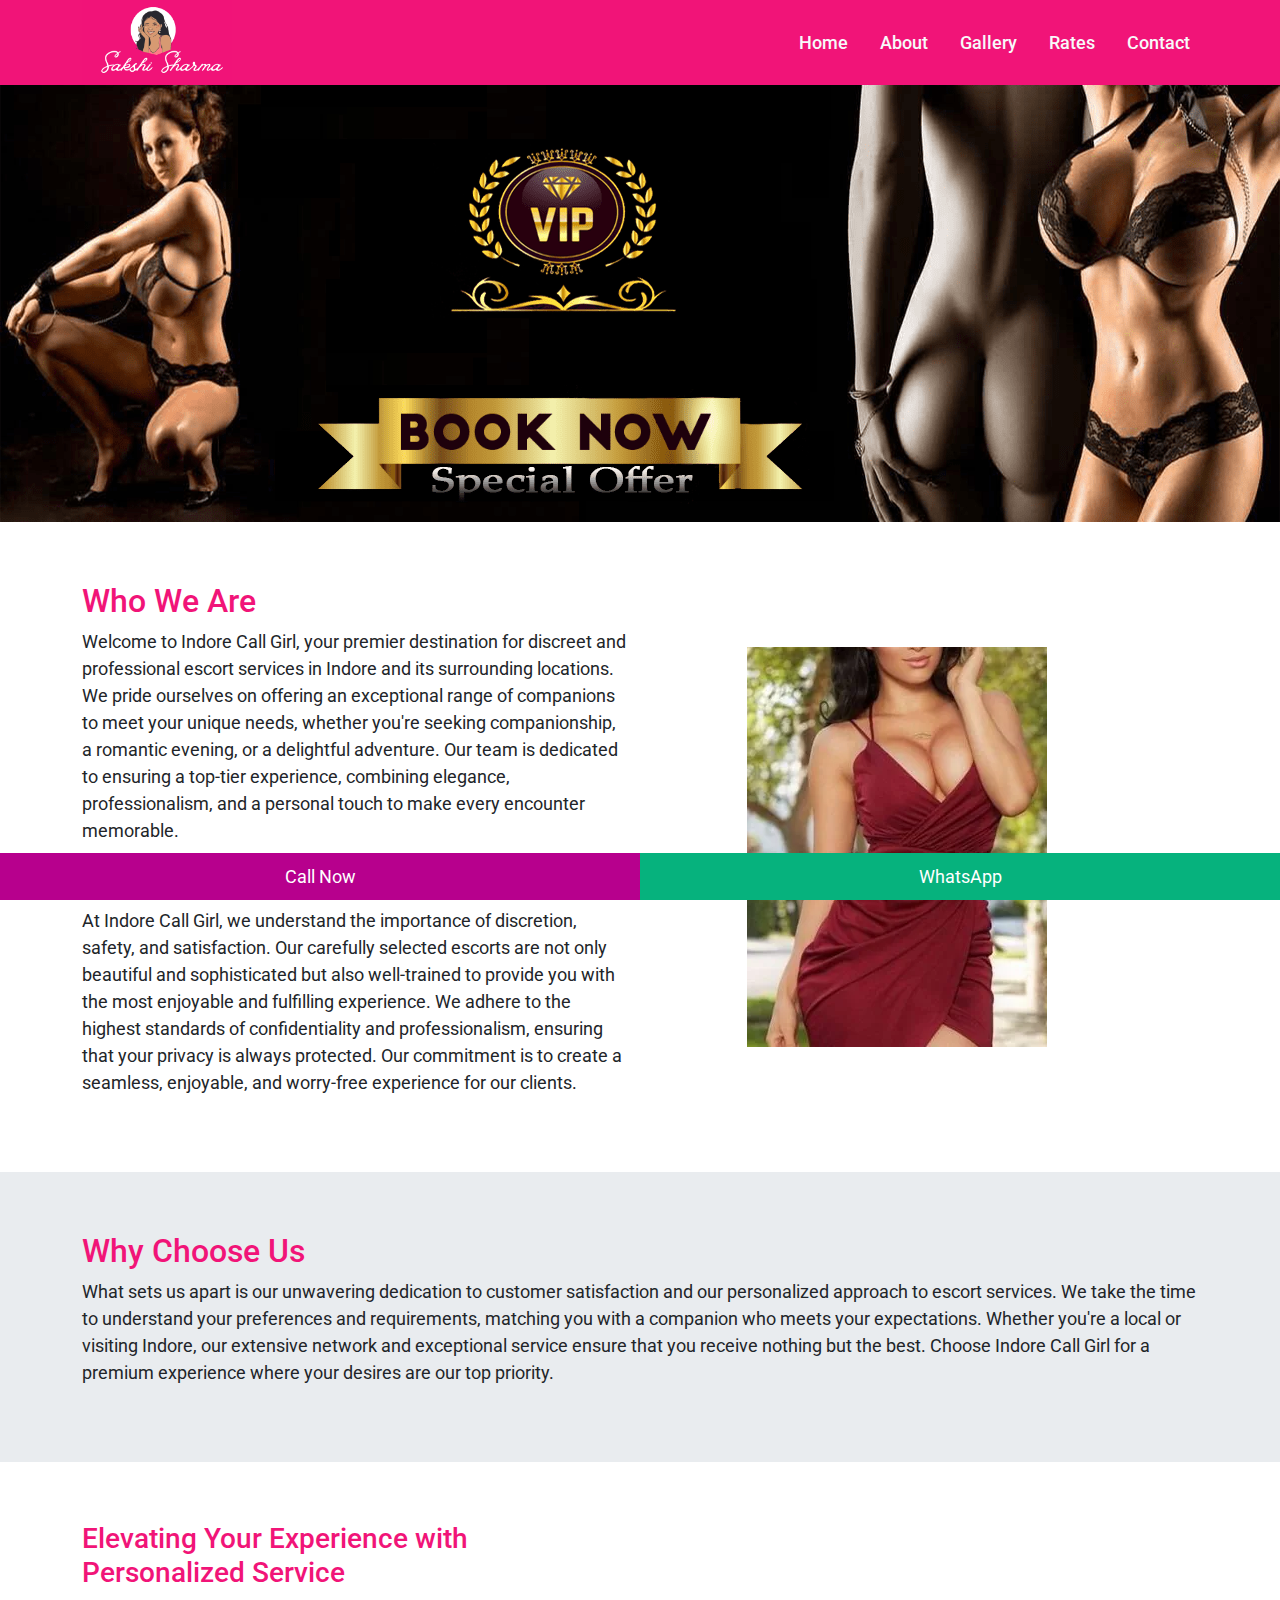
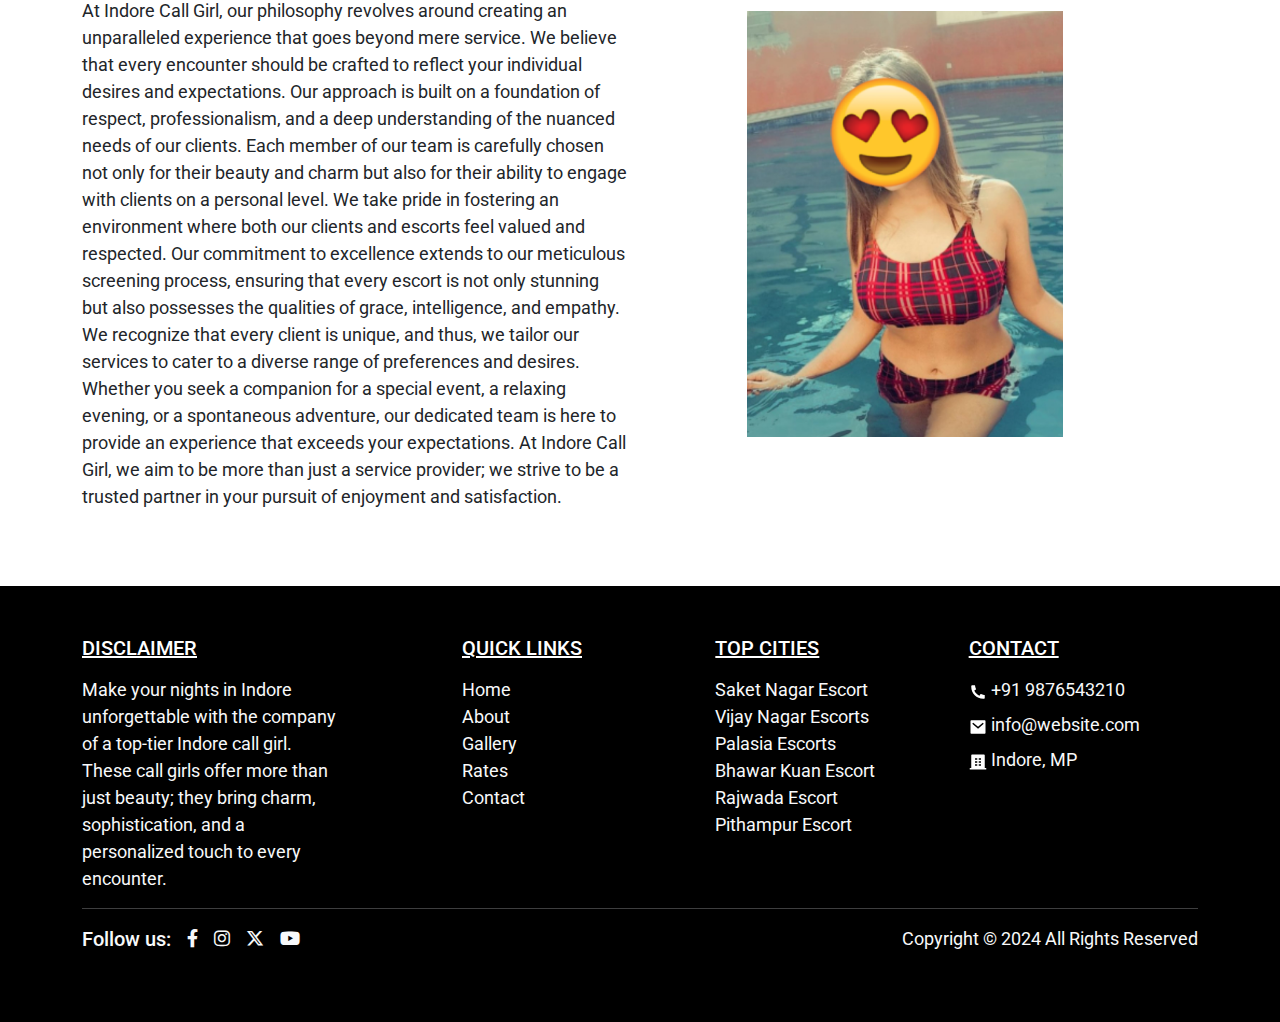
==== about-us.html @ a4080d78 "first commit" ====
<!DOCTYPE html>
<html lang="en">
   <head>
      <link rel="stylesheet" href="./assets/css/bootstrap.min.css" />
      <link rel="stylesheet" href="./assets/css/style.css" />
      <link rel="stylesheet" href="./assets/css/responsive.css" />
      <link rel="stylesheet" href="./assets/font-awesome/css/all.min.css">
      <link rel="icon" href="./assets/img/sakshisharma.ico" type="image/x-icon">
   </head>
   <body>
      <!-- navbar -->
      <nav class="navbar navbar-expand-lg navbar-dark py-lg-0 header" id="header">
         <div class="container">
            <a class="navbar-brand py-0" href="./">
            <span class="h2 fw-semibold">
            <img src="./assets/img/sakshi-logo.webp" class="img-fluid" alt="Sexy Palasia call girls, Indore">
            </span>
            </a>
            <button class="navbar-toggler border-0" data-bs-toggle="offcanvas" href="#offcanvasExample" role="button" aria-controls="offcanvasExample">
            <span class="navbar-toggler-icon"></span>
            </button>
            <div class="offcanvas offcanvas-end bgc-primary" tabindex="-1" id="offcanvasExample" aria-labelledby="offcanvasExampleLabel">
               <div class="offcanvas-header">
                  <a href="./">
                  <span class="h2 fw-semibold">
                  <img src="./assets/img/sakshi-logo.webp" width="30%" class="img-fluid" alt="sakshisharma High-class escorts in Saket Nagar, Indore">
                  </span>
                  </a>
                  <button type="button" class="btn-close btn-close-white" data-bs-dismiss="offcanvas" aria-label="Close"></button>
               </div>
               <div class="offcanvas-body">
                  <div class="navbar-collapse">
                     <ul class="navbar-nav ms-auto mb-2 mb-lg-0 gap-lg-3">
                        <li class="nav-item">
                           <a class="nav-link" href="./">Home</a>
                        </li>
                        <li class="nav-item">
                           <a class="nav-link" href="./about-us.html">About</a>
                        </li>
                        <li class="nav-item">
                           <a class="nav-link" href="./gallery.html">Gallery</a>
                        </li>
                        <li class="nav-item">
                           <a class="nav-link" href="./rates.html">Rates</a>
                        </li>
                        <li class="nav-item">
                           <a class="nav-link" href="./contact-me.html">Contact</a>
                        </li>
                     </ul>
                  </div>
               </div>
            </div>
         </div>
      </nav>
      <section class="banner">
         <img src="./assets/img/escort-banner-1.png" class="img-fluid" width="100%" alt="Glamorous Vijay Nagar call girls, Indore">
      </section>
      <section>
         <div class="container">
            <div class="row gy-4 align-items-center">
               <div class="col-md-6">
                  <h2 class="text-primary">Who We Are</h2>
                  <p>Welcome to Indore Call Girl, your premier destination for discreet and professional escort services in Indore and its surrounding locations. We pride ourselves on offering an exceptional range of companions to meet your unique needs, whether you're seeking companionship, a romantic evening, or a delightful adventure. Our team is dedicated to ensuring a top-tier experience, combining elegance, professionalism, and a personal touch to make every encounter memorable.</p>
                  <h2>Our Commitment</h2>
                  <p>
                     At Indore Call Girl, we understand the importance of discretion, safety, and satisfaction. Our carefully selected escorts are not only beautiful and sophisticated but also well-trained to provide you with the most enjoyable and fulfilling experience. We adhere to the highest standards of confidentiality and professionalism, ensuring that your privacy is always protected. Our commitment is to create a seamless, enjoyable, and worry-free experience for our clients.
                  </p>
               </div>
               <div class="col-md-6 col-lg-5 offset-lg-1">
                  <img src="./assets/img/gallery-1.webp" alt="" class="img-fluid" alt="Juni Indore escorts for discreet services, Indore">
               </div>
            </div>
         </div>
      </section>
      <section class="about-para bg-body-secondary">
         <div class="container">
            <div class="row">
               <div class="col-md-12">
                  <h2 class="text-primary">Why Choose Us</h2>
                  <p>What sets us apart is our unwavering dedication to customer satisfaction and our personalized approach to escort services. We take the time to understand your preferences and requirements, matching you with a companion who meets your expectations. Whether you're a local or visiting Indore, our extensive network and exceptional service ensure that you receive nothing but the best. Choose Indore Call Girl for a premium experience where your desires are our top priority.</p>
               </div>
            </div>
         </div>
      </section>
      <section>
         <div class="container">
            <div class="row gy-4 align-items-center">
               <div class="col-md-6">
                  <h3 class="text-primary">Elevating Your Experience with Personalized Service</h3>
                  <p>At Indore Call Girl, our philosophy revolves around creating an unparalleled experience that goes beyond mere service. We believe that every encounter should be crafted to reflect your individual desires and expectations. Our approach is built on a foundation of respect, professionalism, and a deep understanding of the nuanced needs of our clients. Each member of our team is carefully chosen not only for their beauty and charm but also for their ability to engage with clients on a personal level. We take pride in fostering an environment where both our clients and escorts feel valued and respected. Our commitment to excellence extends to our meticulous screening process, ensuring that every escort is not only stunning but also possesses the qualities of grace, intelligence, and empathy. We recognize that every client is unique, and thus, we tailor our services to cater to a diverse range of preferences and desires. Whether you seek a companion for a special event, a relaxing evening, or a spontaneous adventure, our dedicated team is here to provide an experience that exceeds your expectations. At Indore Call Girl, we aim to be more than just a service provider; we strive to be a trusted partner in your pursuit of enjoyment and satisfaction.
                  </p>
               </div>
               <div class="col-md-6 col-lg-5 offset-lg-1">
                  <img src="./assets/img/sanaaya.webp" alt="Hot escorts in Vijay Nagar, Indore" class="img-fluid" width="70%">
               </div>
            </div>
         </div>
      </section>
      <!-- footer start -->
      <footer class="bgc-primary">
         <div class="container">
            <div class="row gy-4">
               <div class="col-lg-3">
                  <div class="h5 fw-medium text-decoration-underline text-white mb-3">DISCLAIMER</div>
                  <p class="mb-0">Make your nights in Indore unforgettable with the company of a top-tier Indore call girl. These call girls offer more than just beauty; they bring charm, sophistication, and a personalized touch to every encounter. </p>
               </div>
               <div class="col-lg-8 offset-lg-1">
                  <div class="row gy-4">
                     <div class="col-md-4 col-6">
                        <div class="h5 fw-medium text-decoration-underline text-white mb-3">QUICK LINKS</div>
                        <ul class="list-unstyled">
                           <li><a href="./">Home</a></li>
                           <li><a href="./about-us.html">About</a></li>
                           <li><a href="./gallery.html">Gallery</a></li>
                           <li><a href="./rates.html">Rates</a></li>
                           <li><a href="./contact-me.html">Contact</a></li>
                        </ul>
                     </div>
                     <div class="col-md-4 col-6">
                        <div class="h5 fw-medium text-decoration-underline text-white mb-3">TOP CITIES</div>
                        <ul class="list-unstyled">
                           <li><a href="saket-nagar-escorts.html">Saket Nagar Escort</a></li>
                           <li><a href="vijay-nagar-escorts.html">Vijay Nagar Escorts</a></li>
                           <li><a href="palasia-escorts.html">Palasia Escorts</a></li>
                           <li><a href="#">Bhawar Kuan Escort</a></li>
                           <li><a href="#">Rajwada Escort</a></li>
                           <li><a href="#">Pithampur Escort</a></li>
                        </ul>
                     </div>
                     <div class="col-md-4">
                        <div class="h5 fw-medium text-decoration-underline text-white mb-3">CONTACT</div>
                        <ul class="list-unstyled">
                           <li class="mb-2">
                              <a href="#">
                                 <svg xmlns="http://www.w3.org/2000/svg" viewBox="0 0 24 24" fill="rgba(255,255,255,1)" height="1em">
                                    <path d="M21 16.42V19.9561C21 20.4811 20.5941 20.9167 20.0705 20.9537C19.6331 20.9846 19.2763 21 19 21C10.1634 21 3 13.8366 3 5C3 4.72371 3.01545 4.36687 3.04635 3.9295C3.08337 3.40588 3.51894 3 4.04386 3H7.5801C7.83678 3 8.05176 3.19442 8.07753 3.4498C8.10067 3.67907 8.12218 3.86314 8.14207 4.00202C8.34435 5.41472 8.75753 6.75936 9.3487 8.00303C9.44359 8.20265 9.38171 8.44159 9.20185 8.57006L7.04355 10.1118C8.35752 13.1811 10.8189 15.6425 13.8882 16.9565L15.4271 14.8019C15.5572 14.6199 15.799 14.5573 16.001 14.6532C17.2446 15.2439 18.5891 15.6566 20.0016 15.8584C20.1396 15.8782 20.3225 15.8995 20.5502 15.9225C20.8056 15.9483 21 16.1633 21 16.42Z"></path>
                                 </svg>
                                 <span>+91 9876543210</span>
                              </a>
                           </li>
                           <li class="mb-2">
                              <a href="#">
                                 <svg xmlns="http://www.w3.org/2000/svg" viewBox="0 0 24 24" fill="rgba(255,255,255,1)" height="1em">
                                    <path d="M3 3H21C21.5523 3 22 3.44772 22 4V20C22 20.5523 21.5523 21 21 21H3C2.44772 21 2 20.5523 2 20V4C2 3.44772 2.44772 3 3 3ZM12.0606 11.6829L5.64722 6.2377L4.35278 7.7623L12.0731 14.3171L19.6544 7.75616L18.3456 6.24384L12.0606 11.6829Z"></path>
                                 </svg>
                                 <span>info@website.com</span>
                              </a>
                           </li>
                           <li>
                              <svg xmlns="http://www.w3.org/2000/svg" viewBox="0 0 24 24" fill="rgba(255,255,255,1)" height="1em">
                                 <path d="M21 20H23V22H1V20H3V3C3 2.44772 3.44772 2 4 2H20C20.5523 2 21 2.44772 21 3V20ZM8 11V13H11V11H8ZM8 7V9H11V7H8ZM8 15V17H11V15H8ZM13 15V17H16V15H13ZM13 11V13H16V11H13ZM13 7V9H16V7H13Z"></path>
                              </svg>
                              <span>Indore, MP</span>
                           </li>
                        </ul>
                     </div>
                  </div>
               </div>
            </div>
            <hr>
            <div class="row gy-3 align-items-center">
               <div class="col-md-6">
                  <div class="d-flex align-items-center gap-2 gap-lg-3 flex-wrap justify-content-center justify-content-md-start">
                     <div class="h5 fw-medium mb-0">Follow us:</div>
                     <a href="#" target="_blank">
                     <i class="fa-brands fa-facebook-f"></i>
                     </a>
                     <a href="#" target="_blank">
                     <i class="fa-brands fa-instagram"></i>
                     </a>
                     <a href="#" target="_blank">
                     <i class="fa-brands fa-x-twitter"></i>
                     </a>
                     <a href="#" target="_blank">
                     <i class="fa-brands fa-youtube"></i>
                     </a>
                  </div>
               </div>
               <div class="col-md-6 text-center text-md-end">
                  <p class="mb-0">Copyright &copy; 2024 All Rights Reserved</p>
               </div>
            </div>
         </div>
      </footer>
      <!-- footer end -->
      
      <div class="nowcalling">
         <div class="lcol">
            <a href="tel:+910000000000">
            Call Now
            </a>
         </div>
         <div class="rcol">
            <a href="https://wa.me/+910000000000" target="_blank">
            WhatsApp
            </a>
         </div>
      </div>
      <script src="./assets/js/bootstrap.bundle.min.js"></script>
      <script src="./assets/js/script.js"></script>
   </body>
</html>
---- assets/css/style.css ----
@import url('https://fonts.googleapis.com/css2?family=Roboto:ital,wght@0,100;0,300;0,400;0,500;0,700;0,900;1,100;1,300;1,400;1,500;1,700;1,900&display=swap');

:root {
    --primary: #F11478;
    --primary-light: #603f832b;
    --secondary: #e69a8d;
    --white: #f8f9fa;
    --black: #000;
}

* {
    margin: 0;
    padding: 0;
    box-sizing: border-box;
}

body {
    font-family: 'Roboto', sans-serif;
    font-size: 18px;
}

h1,
h2,
h3,
h4,
h5,
h6 {
    color: var(--primary) !important;
}

section {
    padding: 60px 0;
}

a {
    text-decoration: none;
    color: var(--black);
    transition: all .2s ease-in-out;
}

a:hover {
    color: var(--secondary);
}

a:focus,
button:focus {
    box-shadow: none !important;
}

.text-primary {
    color: var(--primary) !important;
}

.bgc-primary {
    background-color: var(--black);
}

.bgc-secondary {
    background-color: var(--secondary);
}

.badge.text-bg-primary {
    color: var(--white) !important;
    background-color: var(--primary) !important;
}

.btn:hover {
    --bs-btn-hover-bg: var(--secondary);
    --bs-btn-hover-border-color: var(--secondary);
}

.btn-primary {
    --bs-btn-color: var(--white);
    --bs-btn-bg: var(--primary);
    --bs-btn-border-color: var(--primary);
    --bs-btn-hover-color: var(--white);
    --bs-btn-hover-bg: var(--secondary);
    --bs-btn-hover-border-color: var(--secondary);
    --bs-btn-focus-shadow-rgb: 49, 132, 253;
    --bs-btn-active-color: var(--white);
    --bs-btn-active-bg: var(--primary);
    --bs-btn-active-border-color: var(--primary);
    --bs-btn-active-shadow: inset 0 3px 5px var(--black);
    --bs-btn-disabled-color: var(--white);
    --bs-btn-disabled-bg: var(--primary);
    --bs-btn-disabled-border-color: var(--primary);
}

/* header */
.header {
    width: 100%;
    position: absolute;
    top: 0;
    left: 0;
    z-index: 999;
    background: var(--primary);
}

a.navbar-brand{
    max-width: 150px;
    display: block;
}

section.banner {
    position: relative;
    padding: 0;
    margin-top: 80px;
}
/*.banner::after {
    content: "";
    position: absolute;
    width: 100%;
    height: 100%;
    top: 0;
    left: 0;
    background-image: linear-gradient(90deg, #274690 0%, #0077B6 40%, rgba(210, 5, 104, 0) 100%);
    background-image: linear-gradient(90deg, #274690 0%, #0077B6 40%, #274690 100%); 
}*/
.nav-link {
    --bs-nav-link-color: var(--white);
    --bs-nav-link-font-weight: 500;
}

.nav-link:focus,
.nav-link:hover {
    --bs-nav-link-hover-color: var(--white);
}

/* footer */
footer a,
footer {
    color: var(--white);
}
footer{
    padding: 50px 0 70px;
}


/* model card */
.model-card>img {
    max-height: 320px;
    -o-object-fit: cover;
    object-fit: cover;
    -o-object-position: center;
    object-position: center;
}

.line-clamp-3 {
    display: -webkit-box;
    -webkit-box-orient: vertical;
    -webkit-line-clamp: 3;
    overflow: hidden;
}

/* escort card */
.escort-card {
    --bs-card-border-color: var(--primary-light);
}

.escort-card .escort-img {
    max-height: 235px;
    width: 100%;
    -o-object-fit: cover;
    object-fit: cover;
    -o-object-position: center;
    object-position: center;
}

.escorts-lising .main-image {
    background: var(--white);
    padding: 10px;
    border-radius: 20px;
}

.image-box-with-text {
    display: flex;
    align-items: center;
    justify-content: center;
    background: var(--primary);
    gap: 10px;
    padding: 15px 0;
    margin: 0 20px;
    margin-top: -30px;
    z-index: 99;
    position: relative;
    border-radius: 20px;
}

@media (min-width: 992px) and (max-width: 1199px) {
    .escort-card .escort-img {
        max-height: fit-content;
        height: 100%;
    }
}

/* model popup */
.model-pop-detail>li:nth-child(even) {
    background-color: var(--primary-light);
}

.model-pop-detail>li>strong {
    flex-basis: 120px;
}

/* model table */
.model-list-table thead th {
    --bs-table-bg: var(--primary);
    --bs-table-color-state: var(--white);
}

.model-list-table.table-hover>tbody>tr:hover>* {
    --bs-table-bg-state: var(--secondary);
}

.model-list-table.table-striped>tbody>tr:nth-of-type(odd)>* {
    --bs-table-striped-bg: var(--primary-light);
}

/* faq section */
.faq-section .accordion-button:not(.collapsed) {
    --bs-accordion-active-color: var(--white);
    --bs-accordion-active-bg: var(--primary);
}

.faq-section .accordion-button:not(.collapsed)::after {
    filter: invert(1);
}

.grid-column {
    column-count: 3;
    column-gap: 1rem;
}

@media (min-width: 992px) {
    .nav-link {
        padding: 1rem 0;
        position: relative;
    }

    .nav-link::before {
        position: absolute;
        content: '';
        left: 0;
        bottom: 0;
        width: 0;
        height: 3px;
        background-color: var(--white);
        -o-transition: all cubic-bezier(0.175, 0.885, 0.32, 1.275);
        transition: all cubic-bezier(0.175, 0.885, 0.32, 1.275);
    }

    .nav-link:hover::before {
        width: 100%;
    }
}

@media (max-width: 991px) {
    section {
        padding: 30px 0;
    }
}
.bookform {
    padding: 46px 30px;
    background: var(--primary);
    border-radius: 16px;
}
.bookform .form-control:focus {
    box-shadow: 0 0 0 0.15rem var(--secondary);
    border-color: #fff;
}
.form-group {
    margin: 20px 0;
}
.btn.bttn_form {
    padding: 10px 20px;
    background: var(--black);
    color: #fff;
}
.pro-social {
    display: flex;
    flex-flow: row;
    justify-content: left;
    gap: 20px;
}
.pro-social .fa-phone {
    background-color: #ba1b1b;
    color: var(--white);
}
.pro-social i {
    border-radius: 5px;
    padding: 6px 9px;
    margin-top: 5px;
    font-size: 1.6rem;
    background-color: #33EB00;
    color: var(--white);
}
.location-tag {
    background: linear-gradient(90deg, rgb(183 0 141) 0%, rgba(128, 0, 128) 51%, rgb(241 20 120) 100%);
    color: #fff;
}
.location-tag a{
    color: var(--white);
}
.custom-dark-bg{
    background: var(--black);
}
.product-list-detail span {
    display: flex;
    column-gap: 5px;
    font-weight: 600;
    font-size: 16px;
    color: #4A4B51;
    text-transform: capitalize;
}
.product-list-box {
    position: relative;
}
.product-list-box .product-inner-list {
    border: solid 1px #9579c5;
    border-radius: 10px;
    box-sizing: border-box;
    display: flex;
    column-gap: 15px;
    position: relative;
    margin-bottom: 30px;
    background: #fff;
    transition: all .15s ease-out;
    width: 100%;
    overflow: hidden;
    align-items: center;
}
.product-img {
    width: 210px;
}
.product-img img {
    width: 100%;
    height: 100%;
    border-top-left-radius: 8px;
    border-bottom-left-radius: 8px;
}
.product-list-detail {
    width: calc(100% - 250px);
}
.product-list-detail h4 {
    font-size: 20px;
    margin: 0 0 10px;
    font-weight: 600;
    color: #2F2C2C;
    overflow: hidden;
    text-overflow: ellipsis;
    white-space: initial;
    display: -webkit-box;
    -webkit-line-clamp: 1;
    -webkit-box-orient: vertical;
}
.product-list-detail p {
    font-size: 16px;
    color: #000;
    line-height: 24px;
    padding-right: 40px;
    margin: 0;
    font-weight: 400;
    overflow: hidden;
    text-overflow: ellipsis;
    white-space: initial;
    display: -webkit-box;
    -webkit-line-clamp: 2;
    -webkit-box-orient: vertical;
}
.product-list-detail ul {
    margin: 20px 0;
    padding: 0;
    display: flex;
    column-gap: 10px;
}
.product-list-detail ul li {
    display: inline-block;
    background: #F7F7F7;
    font-size: 14px;
    font-weight: 600;
    color: #2F2C2C;
    padding: 6px 15px;
    border-radius: 4px;
}
.share-btn-right.call-info-btn {
    border: none;
    box-shadow: none;
}
.call-info-btn .thm-btn {
    display: flex;
    align-items: center;
    column-gap: 10px;
    font-size: 18px;
    border-radius: 8px;
    padding: 10px 24px;
}
.thm-btn {
    background: var(--primary);
    padding: 12px 24px;
    color: #fff;
    border-radius: 30px;
    font-weight: 700;
    cursor: pointer;
    border: none;
    font-size: 16px;
}
.call-info-btn {
    box-shadow: 0px 4px 110px 0px #00000012;
    max-width: 440px;
    background: #fff;
    border-radius: 16px;
    padding: 20px 30px;
    box-sizing: border-box;
    margin: -50px auto 0;
    display: flex;
    align-items: center;
    column-gap: 25px;
    justify-content: center;
    position: relative;
}
.call-info-btn-mob {
    display: none;
}
.whatsapp-btn {
    background: #29A71A;
}
.share-btn-right {
/*    display: inline-block;*/
    margin-top: -25px;
    float: right;
}
.product-list-detail span#spanPhone{
    color: var(--white);
}
.bg-dark-section{
    background: var(--primary);
}
.profile-gallery ul li {
    margin: 5px;
    list-style: none;
    float: left;
    display: grid;
    gap: 20px;
    width: 31%;
}
.characteristics-girl-info ul {
    max-width: 650px;
    margin: 0;
    padding: 0;
    border: solid 1px #CECECE;
    border-radius: 8px;
    background: #FFFFFF59;
    display: inline-block;
}
.characteristics-girl-info ul li:first-child {
    border-top-left-radius: 7px;
}
.characteristics-girl-info ul li {
    display: inline-block;
    width: 50%;
    float: left;
    border: solid 1px #CECECE;
    padding: 10px 20px;
    box-sizing: border-box;
}
.characteristics-girl-info ul li label {
    font-weight: 600;
    width: 50%;
    display: inline-block;
    font-size: 16px;
}
.service-cta-list {
    display: flex;
    gap: 30px;
    flex-wrap: wrap;
    margin-bottom: 40px;
}
.service-cta-list a {
    background: linear-gradient(90deg, rgb(183 0 141) 0%, rgba(128, 0, 128) 51%, rgb(241 20 120) 100%);
    padding: 10px 15px;
    font-weight: 600;
    font-size: 16px;
    color: var(--white);
    border-radius: 4px;
}
.service-cta-list a:hover {
    background: var(--black);
    color: var(--white);
    border-radius: 4px;
    border: 0;
}
.ib-table table {
    width: 100%;
}
.ib-table tbody tr:nth-child(odd) {
    background: #eaeaea;
}
.ib-table td {
    border-style: solid;
    border-width: 1px 1px 1px 1px;
    border-color: var(--black);
    width: 50%;
    padding: 15px;
}
.nowcalling {
    display: block;
    position: fixed;
    bottom: 0;
    width: 100%;
    z-index: 9999;
}
.lcol, .rcol {
    float: left;
    width: 50%;
}
.lcol {
    background-color: #B7008D;
}
.lcol a, .rcol a {
    display: block;
    padding: 10px 0;
    text-align: center;
    text-decoration: none;
    color: #fff;
}
.rcol {
    background-color: #06B27D;
}
.pricing {
    background: var(--primary-light);
    padding: 40px 20px;
    border-radius: 8px;
    border: 1px solid var(--primary) !important;
    height: 100%;
    transition-duration: .3s;
}
.service_price_list {
    position: relative;
    font-size: 30px;
    line-height: 40px;
    font-weight: 400;
    text-align: center;
}
.pricing_para.one {
    font-size: 35px;
    line-height: 45px;
/*    color: #000;*/
    text-align: center;
    margin-top: 10px;
    margin-bottom: 20px;
    font-weight: 800;
}
.btton-one {
    padding: 15px 30px;
    display: flex;
    justify-content: space-between;
    align-items: center;
    align-self: stretch;
    border-radius: 8px;
    border: 1px solid #000;
    transition-duration: .3s;
}
.frame-parent1, .frame-parent4 {
    margin-top: 30px;
}
.tick-parent {
    display: flex;
    gap: 12px;
    margin-bottom: 12px;
    justify-content: center;
}
.recommended {
    position: absolute;
    top: -20px;
    left: 50%;
    transform: translateX(-50%);
    background: linear-gradient(90deg, rgba(255, 0, 255) 0%, rgba(128, 0, 128) 51%, rgba(255, 255, 0) 100%);
    color: #fff;
    padding: 4px 20px;
    font-size: 18px;
    border-radius: 5px;
}
.pricing_one {
    padding: 40px 20px;
    border-radius: 8px;
    border: 1px solid var(--secondary) !important;
    background: var(--black) !important;
    transition-duration: .3s;
    color: #fff;
    position: relative;
    transform: scale(1.05);
}
.btton {
    padding: 15px 30px;
    display: flex;
    justify-content: space-between;
    align-items: center;
    align-self: stretch;
    color: #fff !important;
    border-radius: 8px;
    border: 1px solid #EBEBEF;
    transition-duration: .3s;
}
.city-lists {
    display: grid;
    grid-template-columns: repeat(4, 1fr);
    gap: 20px;
    text-align: center;
}
.gallery_image img{
    border-radius: 10px;
}






@media (max-width: 991.98px) {
    .city-lists {
        grid-template-columns: repeat(3, 1fr);
    }
}
@media (max-width: 767.98px) {
    .city-lists {
        grid-template-columns: repeat(1, 1fr);
    }
}
---- assets/css/responsive.css ----
@media (max-width: 479px){
	.product-list-box .product-inner-list {
        padding: 0px;
    }
    .product-inner-list a.product-img-link {
        width: 100%;
    }
    .product-img {
        width: 100%;
        height: 350px;
    }
        .product-img img {
        border-radius: 0;
        border-top-left-radius: 8px;
        border-top-right-radius: 8px;
        object-fit: cover;
    }
        .product-list-detail {
        width: 100%;
        padding: 0px 15px 15px;
    }
        .product-list-box .product-inner-list {
/*        padding: 10px;*/
        align-items: flex-start;
    }
    .product-list-detail a {
        padding: 0;
        display: inline-block;
        width: 100%;
    }
    .product-list-detail span {
        font-size: 12px;
    }
    .share-btn-right {
        margin-top: -60px;
    }
        .share-btn-right .thm-btn {
        padding: 12px 16px;
        font-size: 14px;
    }
    .product-list-box a {
        flex-direction: column;
        padding: 0;
        margin-bottom: 10px;
}

@media (max-width: 767px){
	.product-list-detail h4 {
        font-size: 16px;
        line-height: 20px;
        margin: 0px;
    }
        .product-list-detail p {
        font-size: 14px;
        line-height: 18px;
        padding-right: 0;
        display: -webkit-box;
        -webkit-line-clamp: 2;
        -webkit-box-orient: vertical;
        overflow: hidden;
    }
    .product-list-detail ul li {
        padding: 2px 6px;
        border-radius: 4px;
        font-size: 12px;
    }
        .call-info-btn {
        display: none;
    }
        .call-info-btn .thm-btn {
        font-size: 15px;
        padding: 10px 15px;
        width: 100%;
        justify-content: center;
    }
        .share-btn-right.call-info-btn-mob {
        display: flex;
        column-gap: 5px;
    }
        .call-info-btn-mob {
        display: block;
        margin-top: -30px !important;
    }
    .call-info-btn-mob .thm-btn {
        padding: 5px 7px !important;
        font-size: 12px;
    }
        .product-list-box .product-inner-list {
        flex-wrap: wrap;
    }
}

@media (max-width: 1024px){
	    .product-list-detail ul {
        margin: 15px 0;
    }
}
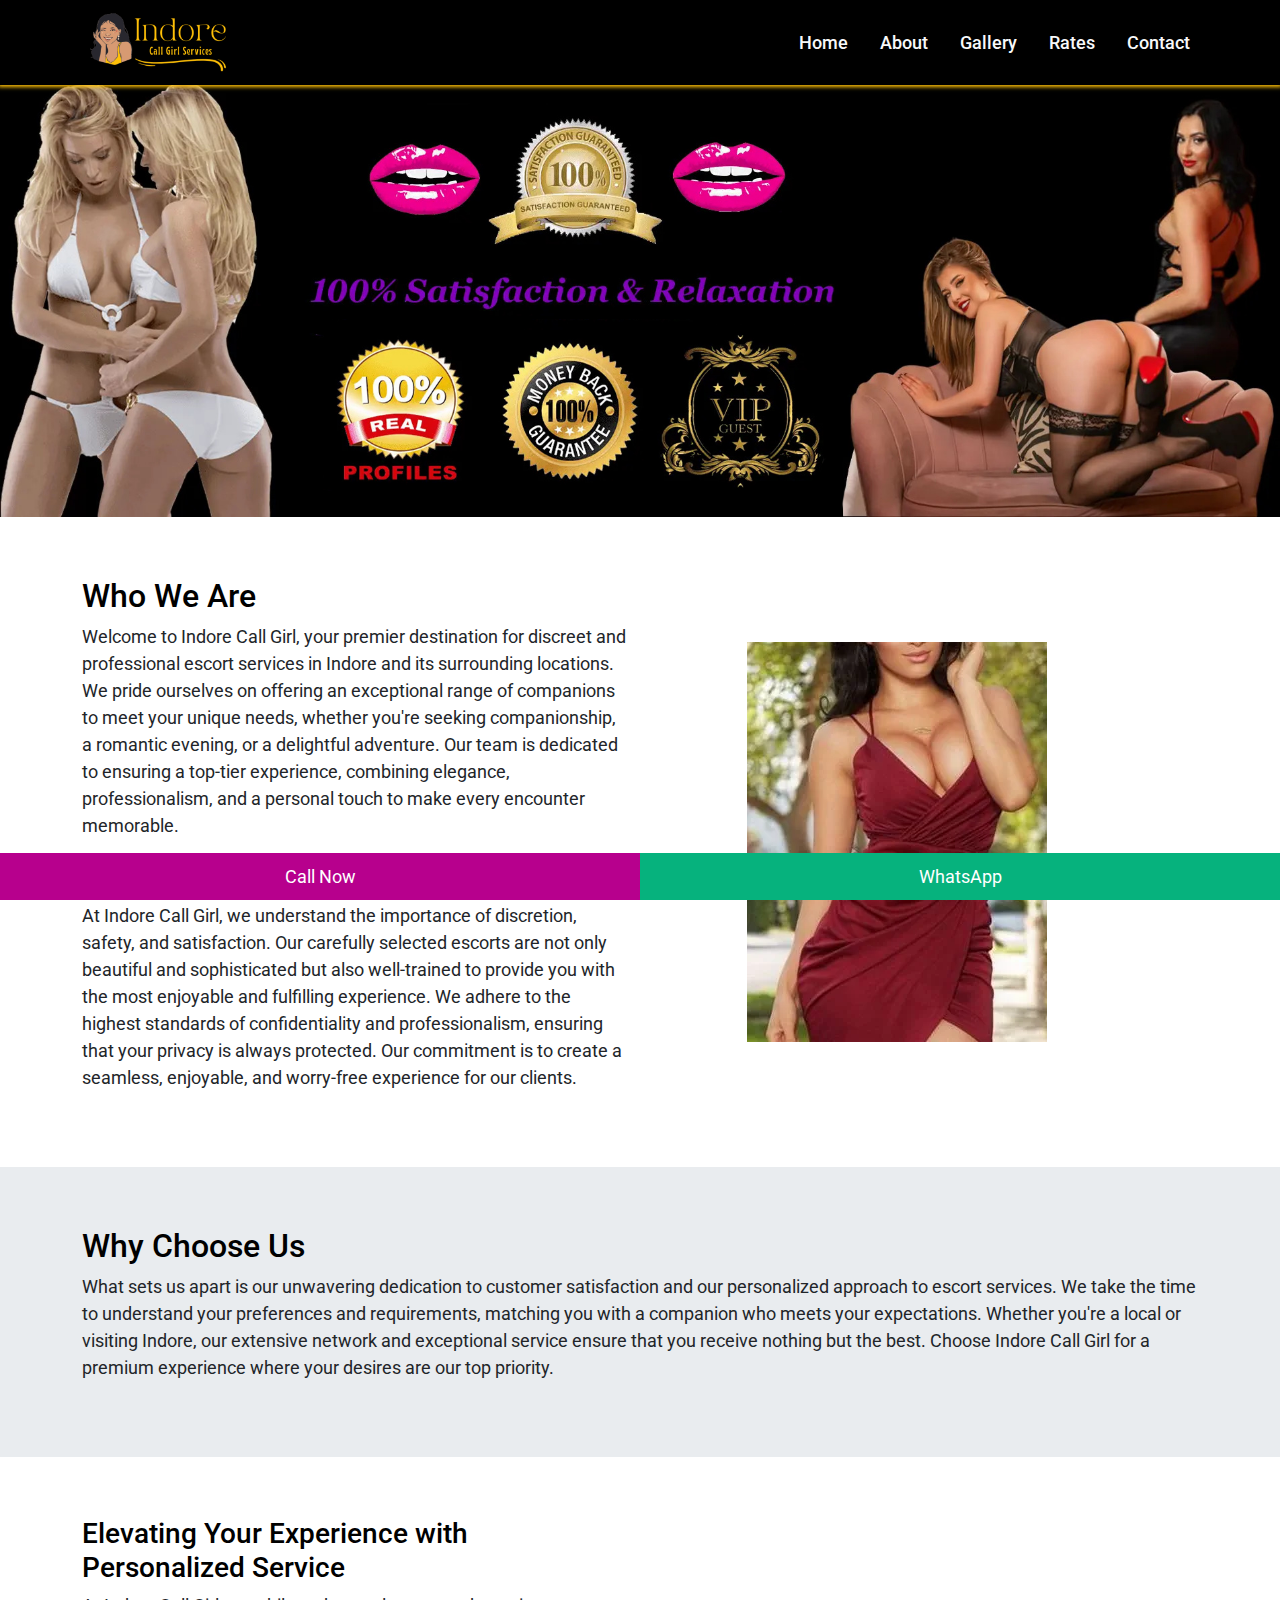
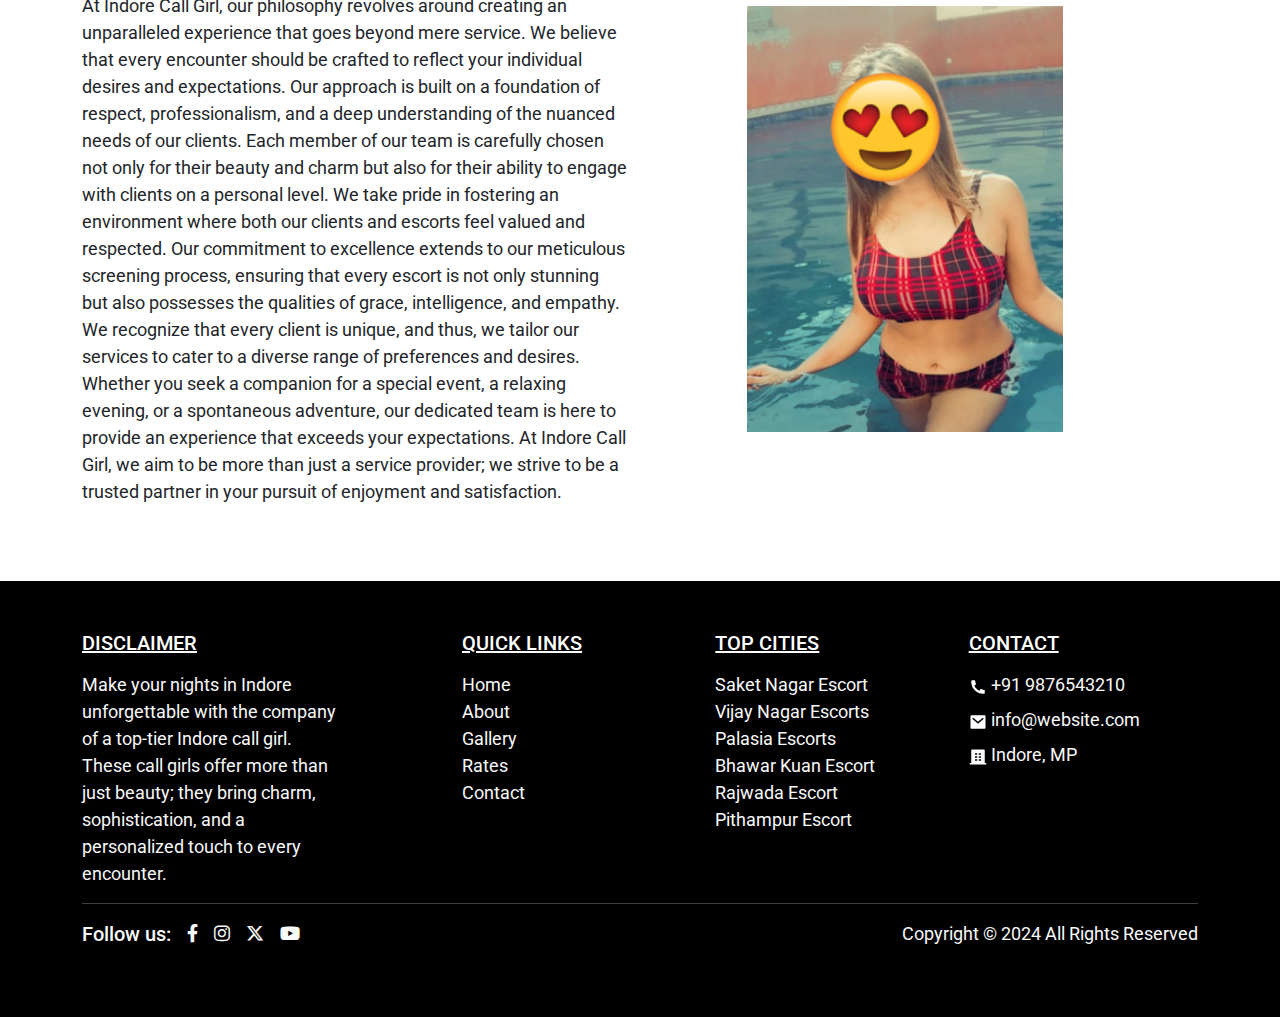
==== commit c041a37c: "Banners updated logo updated" ====
--- a/about-us.html
+++ b/about-us.html
@@ -13,7 +13,7 @@
          <div class="container">
             <a class="navbar-brand py-0" href="./">
             <span class="h2 fw-semibold">
-            <img src="./assets/img/sakshi-logo.webp" class="img-fluid" alt="Sexy Palasia call girls, Indore">
+            <img src="./assets/img/indore_logo.webp" class="img-fluid" alt="Sexy Palasia call girls, Indore">
             </span>
             </a>
             <button class="navbar-toggler border-0" data-bs-toggle="offcanvas" href="#offcanvasExample" role="button" aria-controls="offcanvasExample">
@@ -23,7 +23,7 @@
                <div class="offcanvas-header">
                   <a href="./">
                   <span class="h2 fw-semibold">
-                  <img src="./assets/img/sakshi-logo.webp" width="30%" class="img-fluid" alt="sakshisharma High-class escorts in Saket Nagar, Indore">
+                  <img src="./assets/img/indore_logo.webp" width="30%" class="img-fluid" alt="sakshisharma High-class escorts in Saket Nagar, Indore">
                   </span>
                   </a>
                   <button type="button" class="btn-close btn-close-white" data-bs-dismiss="offcanvas" aria-label="Close"></button>
@@ -53,7 +53,7 @@
          </div>
       </nav>
       <section class="banner">
-         <img src="./assets/img/escort-banner-1.png" class="img-fluid" width="100%" alt="Glamorous Vijay Nagar call girls, Indore">
+         <img src="./assets/img/indore-banner.jpg" class="img-fluid" width="100%" alt="Glamorous Vijay Nagar call girls, Indore">
       </section>
       <section>
          <div class="container">
--- a/assets/css/style.css
+++ b/assets/css/style.css
@@ -1,8 +1,8 @@
 @import url('https://fonts.googleapis.com/css2?family=Roboto:ital,wght@0,100;0,300;0,400;0,500;0,700;0,900;1,100;1,300;1,400;1,500;1,700;1,900&display=swap');
 
 :root {
-    --primary: #F11478;
-    --primary-light: #603f832b;
+    --primary: #000;
+    --primary-light: #020202;
     --secondary: #e69a8d;
     --white: #f8f9fa;
     --black: #000;
@@ -94,6 +94,7 @@
     left: 0;
     z-index: 999;
     background: var(--primary);
+    box-shadow: 0px 0px 4px 2px #ffc109;
 }
 
 a.navbar-brand{
@@ -193,28 +194,6 @@
     }
 }
 
-/* model popup */
-.model-pop-detail>li:nth-child(even) {
-    background-color: var(--primary-light);
-}
-
-.model-pop-detail>li>strong {
-    flex-basis: 120px;
-}
-
-/* model table */
-.model-list-table thead th {
-    --bs-table-bg: var(--primary);
-    --bs-table-color-state: var(--white);
-}
-
-.model-list-table.table-hover>tbody>tr:hover>* {
-    --bs-table-bg-state: var(--secondary);
-}
-
-.model-list-table.table-striped>tbody>tr:nth-of-type(odd)>* {
-    --bs-table-striped-bg: var(--primary-light);
-}
 
 /* faq section */
 .faq-section .accordion-button:not(.collapsed) {
